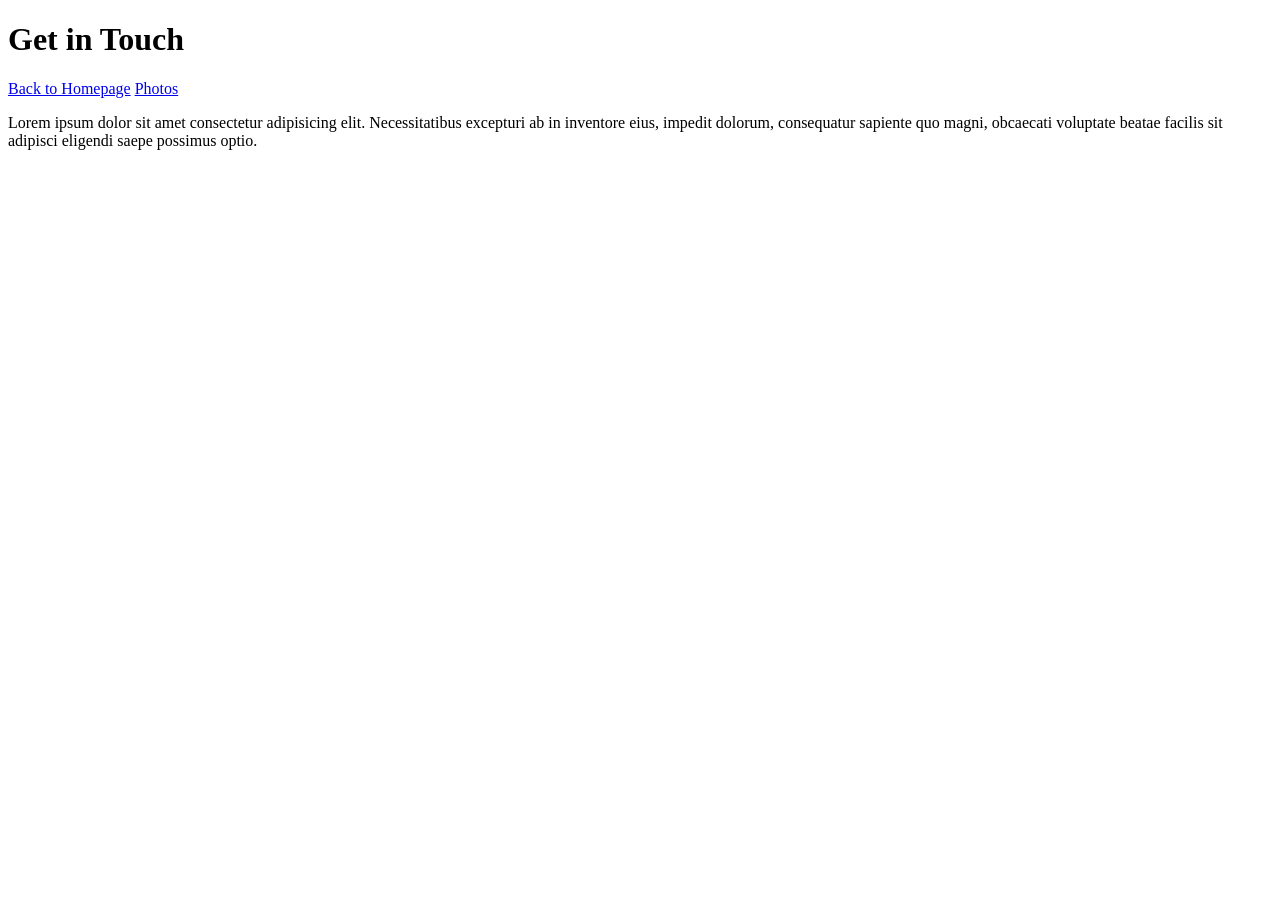
==== contact.html @ fe7a70a3 "Site pages and structure created" ====
<!DOCTYPE html>
<html lang="en">
  <head>
    <meta charset="UTF-8" />
    <meta name="viewport" content="width=device-width, initial-scale=1.0" />
    <title>Contact Me</title>
  </head>
  <body>
    <h1>Get in Touch</h1>
    <a href="/index.html">Back to Homepage</a>
    <a href="/photo.html">Photos</a>
    <p>
      Lorem ipsum dolor sit amet consectetur adipisicing elit. Necessitatibus
      excepturi ab in inventore eius, impedit dolorum, consequatur sapiente quo
      magni, obcaecati voluptate beatae facilis sit adipisci eligendi saepe
      possimus optio.
    </p>
  </body>
</html>
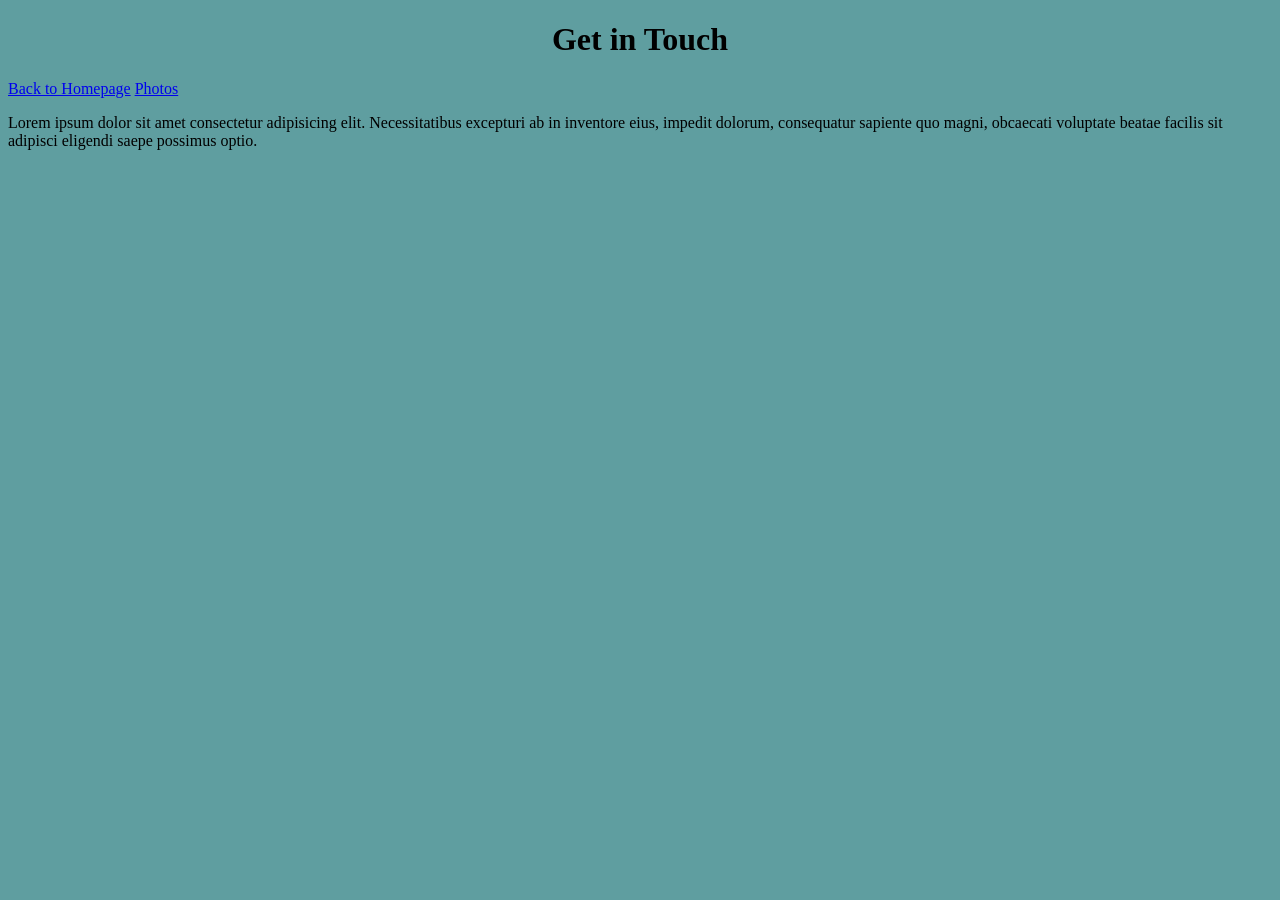
==== commit 95a05bc4: "CSS file updated Background colour changed" ====
--- a/contact.html
+++ b/contact.html
@@ -4,6 +4,7 @@
     <meta charset="UTF-8" />
     <meta name="viewport" content="width=device-width, initial-scale=1.0" />
     <title>Contact Me</title>
+    <link rel="stylesheet" href="/style/style.css" />
   </head>
   <body>
     <h1>Get in Touch</h1>
--- a/style/style.css
+++ b/style/style.css
@@ -0,0 +1,7 @@
+h1 {
+  text-align: center;
+}
+
+body {
+  background: cadetblue;
+}
